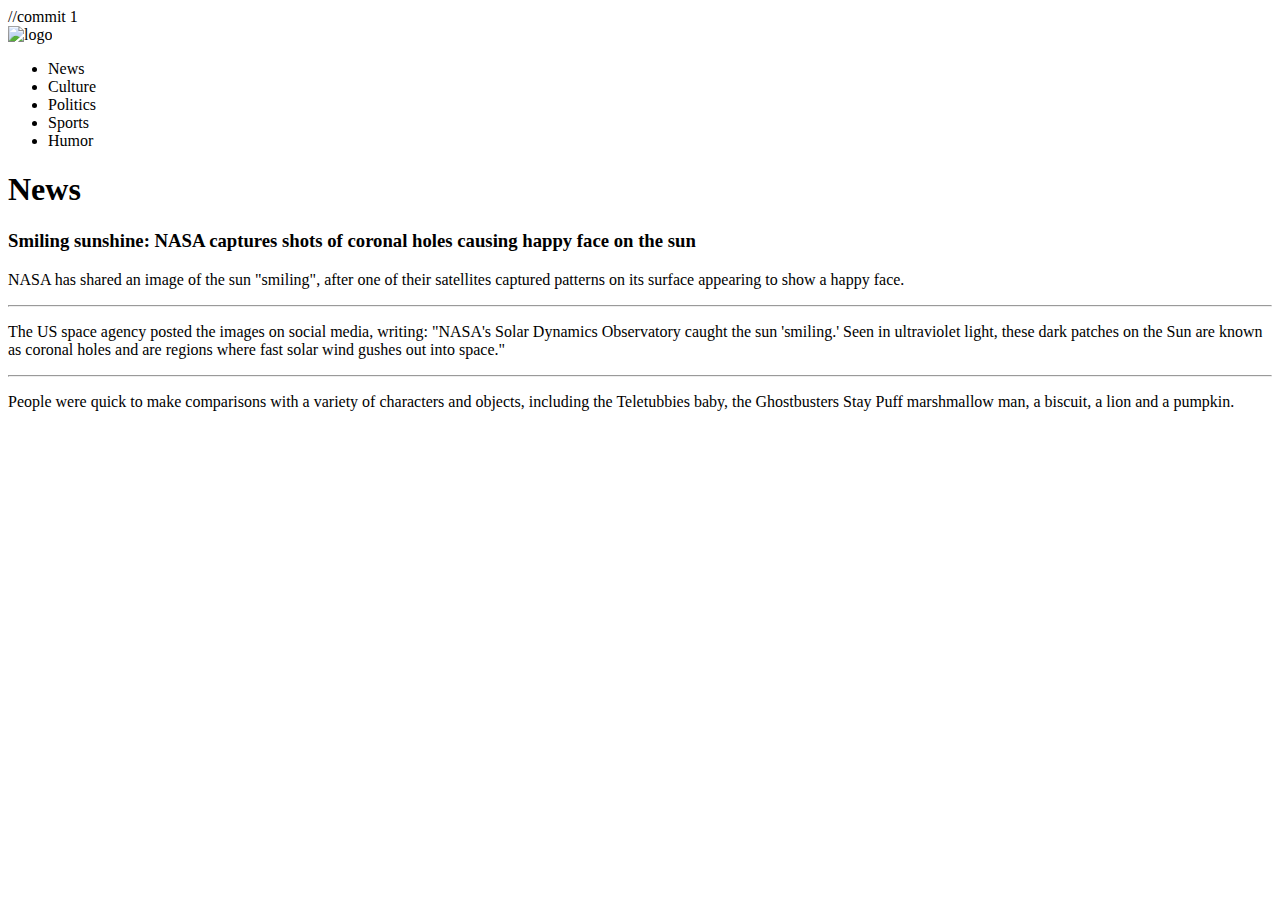
==== index.html @ 061bee0f "Update index.html" ====
<!DOCTYPE html>
<html lang="en">
  <head>
    <meta charset="UTF-8">
    <meta http-equiv="X-UA-Compatible" content="IE=edge">
    <meta name="viewport" content="width=device-width, initial-scale=1.0">
    <link rel="stylesheet" href="main.css">
    <link rel="resetsheet" href="reset.css"> 

    <title>Document</title>
  </head>
 //commit 1
 
 <body>
    <header>
      <div id="logo1">
        <img src="img/logo.png" alt="logo" width="100" height="100">
      </div>
      <nav>
        <ul>
          <li>News</li>
          <li>Culture</li>
          <li>Politics</li>
          <li>Sports</li>
          <li>Humor</li>
        </ul>
      </nav>
    </header>
    <main>
      <h1>News</h1>
      <h3>Smiling sunshine: NASA captures shots of coronal holes causing happy face on the sun
      </h3>
      <div id="sol1">
      </div>
      <p>NASA has shared an image of the sun "smiling", after one of their satellites captured patterns on its surface appearing to show a happy face.
      </p>
      <hr>
      <p>The US space agency posted the images on social media, writing: "NASA's Solar Dynamics Observatory caught the sun 'smiling.' Seen in ultraviolet light, these dark patches on the Sun are known as coronal holes and are regions where fast solar wind gushes out into space."
      </p>
      <hr>
      <p>People were quick to make comparisons with a variety of characters and objects, including the Teletubbies baby, the Ghostbusters Stay Puff marshmallow man, a biscuit, a lion and a pumpkin.</p>
    </main>
  </body>
</html>
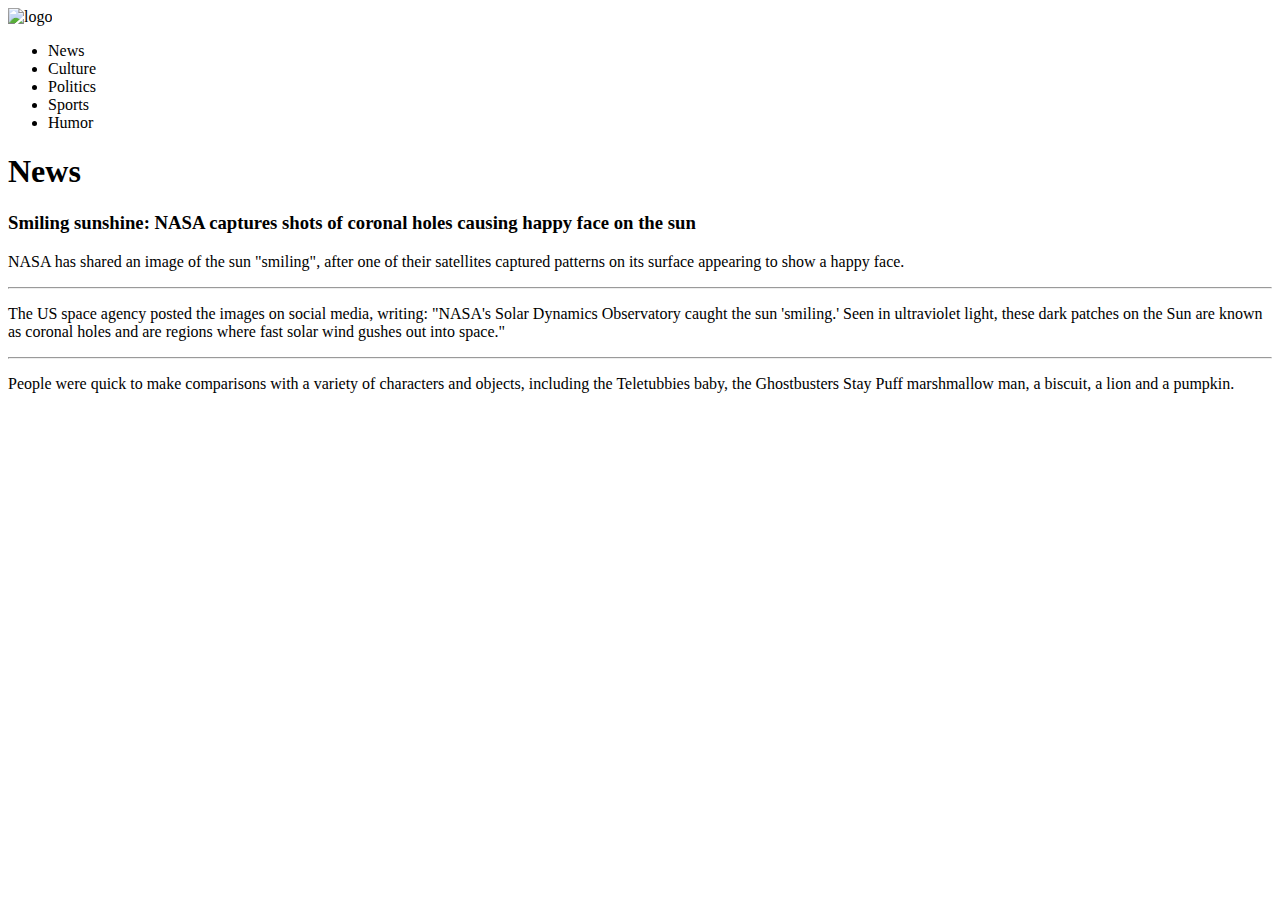
==== commit 27607480: "Merge pull request #4 from oriola69/patch-4" ====
--- a/index.html
+++ b/index.html
@@ -9,9 +9,7 @@
 
     <title>Document</title>
   </head>
- //commit 1
- 
- <body>
+  <body>
     <header>
       <div id="logo1">
         <img src="img/logo.png" alt="logo" width="100" height="100">
